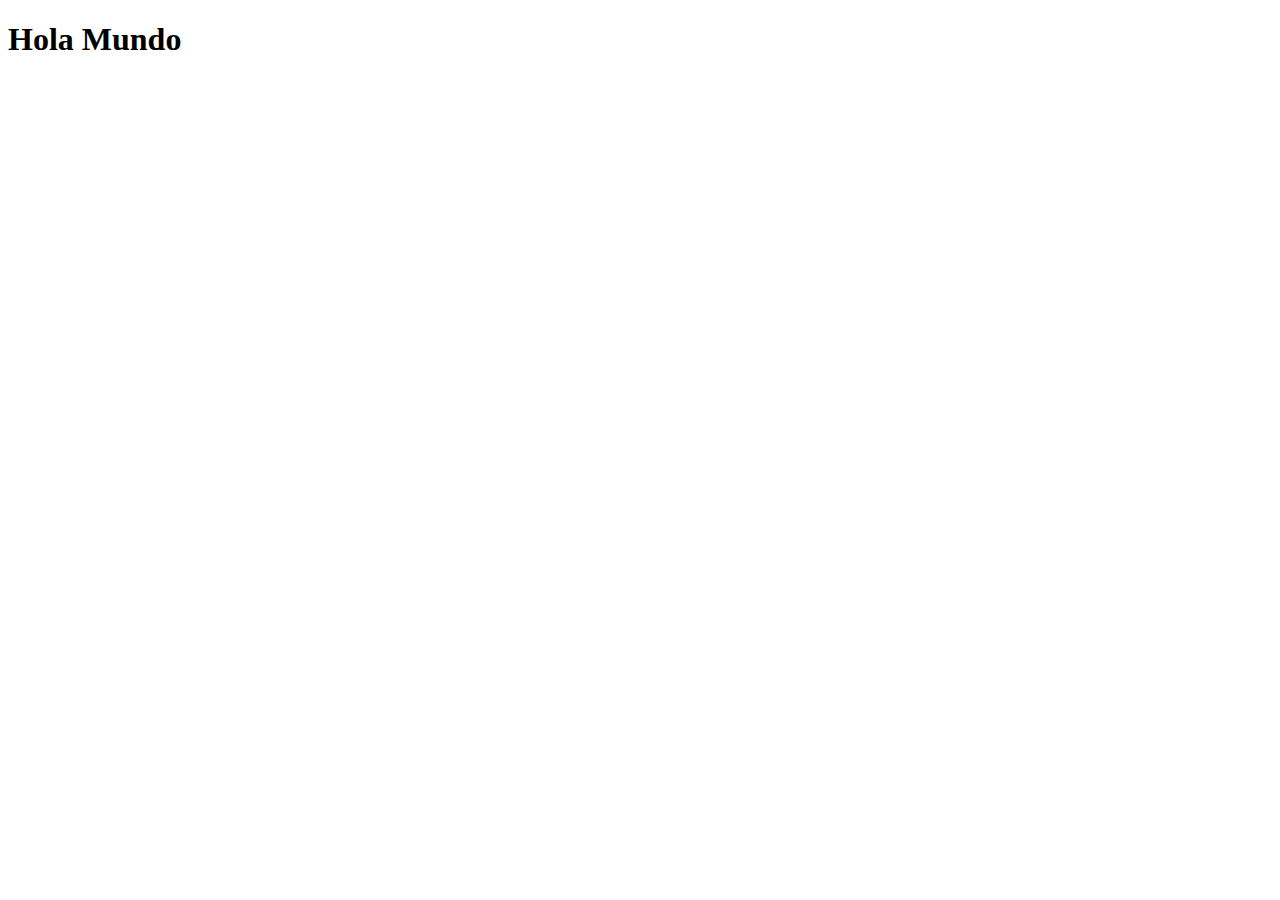
==== tp1lab3.html @ 7c2f5a0d "agregue comentario" ====
<!DOCTYPE html> <!--git commit . -m "insertar msj de lo qe hice"//pasar a estado add: git add nombre de archivo-->
<html lang="en">
<head>
    <meta charset="UTF-8">
    <meta name="viewport" content="width=device-width, initial-scale=1.0">
    <link rel="stylesheet" href="styles.css">
    <title>Document</title>
</head>
<body>
    <h1>Hola Mundo</h1>
</body>
</html>
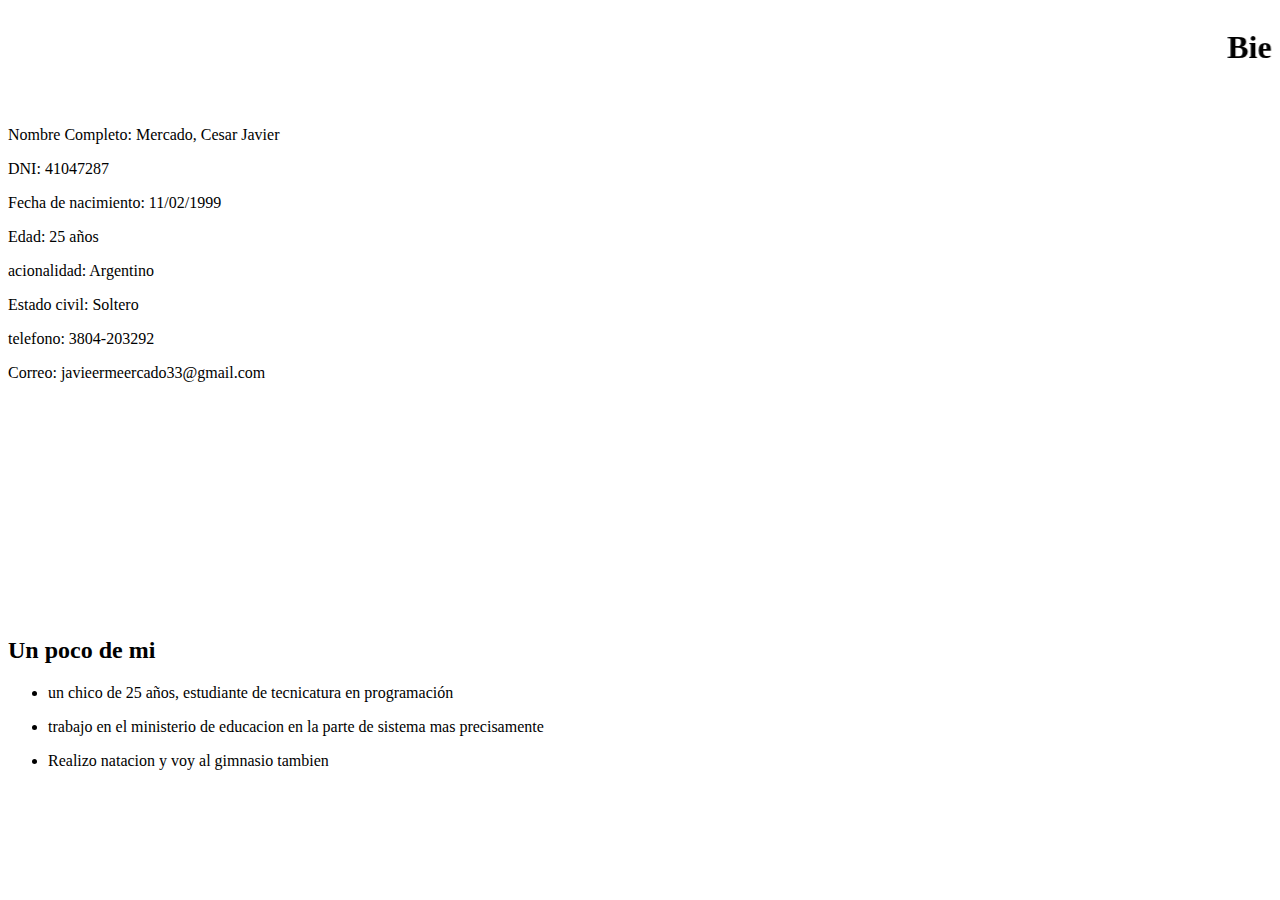
==== commit 4135ce71: "agregue un poco de mi" ====
--- a/tp1lab3.html
+++ b/tp1lab3.html
@@ -5,8 +5,45 @@
     <meta name="viewport" content="width=device-width, initial-scale=1.0">
     <link rel="stylesheet" href="styles.css">
     <title>Document</title>
+    <link href="https: //fonts.googleapis.com/css2?family=Roboto:ital,wght@0,100;0,300;0,400;0,500;0,700;0,900;1,100;1,300;1,400;1,500;1,700;1,900&display=swap" rel="stylesheet" >
 </head>
 <body>
-    <h1>Hola Mundo</h1>
+    <div class="holamundo">
+        <div class="bienvenidos">
+            <MARQUEE><h1>Bienvenidos</h1></MARQUEE>
+         </div>
+    </div>
+    <div class="descripcion">
+        <img src="imagen1.jpeg" alt="">
+        <div class="box">
+            
+            <p>Nombre Completo: Mercado, Cesar Javier</p>  
+            <p>DNI: 41047287</p>
+            <p>Fecha de nacimiento: 11/02/1999</p>
+            <p>Edad: 25 años</p>
+            <p>acionalidad: Argentino</p>
+            <p>Estado civil: Soltero</p>
+            <p>telefono: 3804-203292</p>
+            <p>Correo: javieermeercado33@gmail.com</p>
+            
+    </div>
+    <div class="video">
+        <iframe width="300" height="215" 
+        src="https://www.youtube.com/embed/adLswvbtp9c?si=Z5nW2vT-TkVaWeo0 autoplay=1" 
+        title="YouTube video player" 
+        frameborder="0" allow="accelerometer; autoplay; clipboard-write; encrypted-media; 
+        gyroscope; picture-in-picture; web-share" 
+        referrerpolicy="strict-origin-when-cross-origin" allowfullscreen></iframe>
+
+    </div>
+    <div class="UnPocodeMi">
+        <h2>Un poco de mi</h2>
+            
+            <ul>
+                <li><p>un chico de 25 años, estudiante de tecnicatura en programación</p></li>
+                <li><p>trabajo en el ministerio de educacion en la parte de sistema mas precisamente</p></li>
+                <li><P> Realizo natacion y voy al gimnasio tambien</P></li>
+            </ul>
+    </div>
 </body>
 </html>